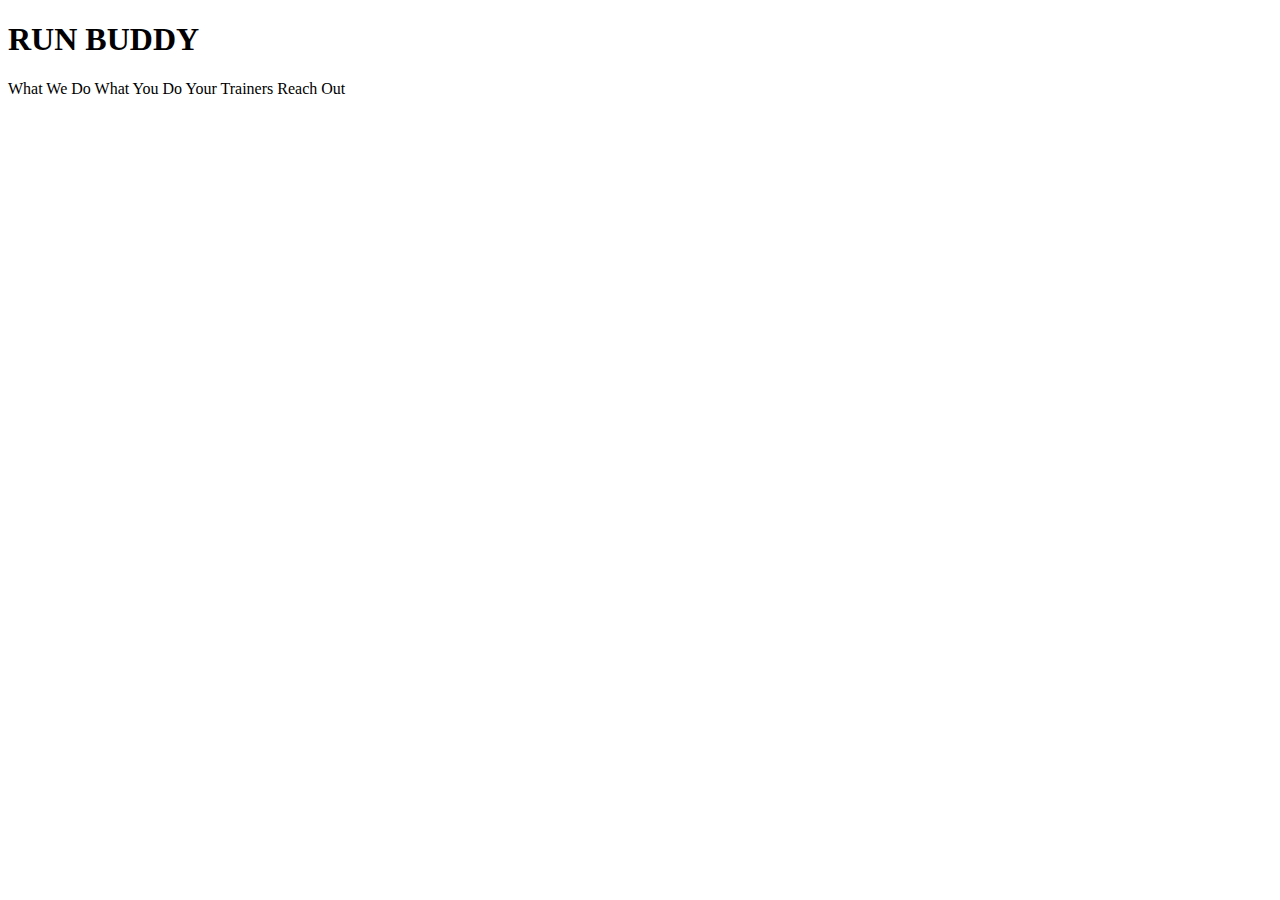
==== projects/run-buddy/index.html @ bd968165 "more link text" ====
<!DOCTYPE html>
<html lang="en">
  <head>
    <meta charset="UTF-8" />
    <title>Run Buddy</title>
  </head>
  <body>
    <h1>RUN BUDDY</h1>
    What We Do What You Do Your Trainers Reach Out
  </body>
</html>
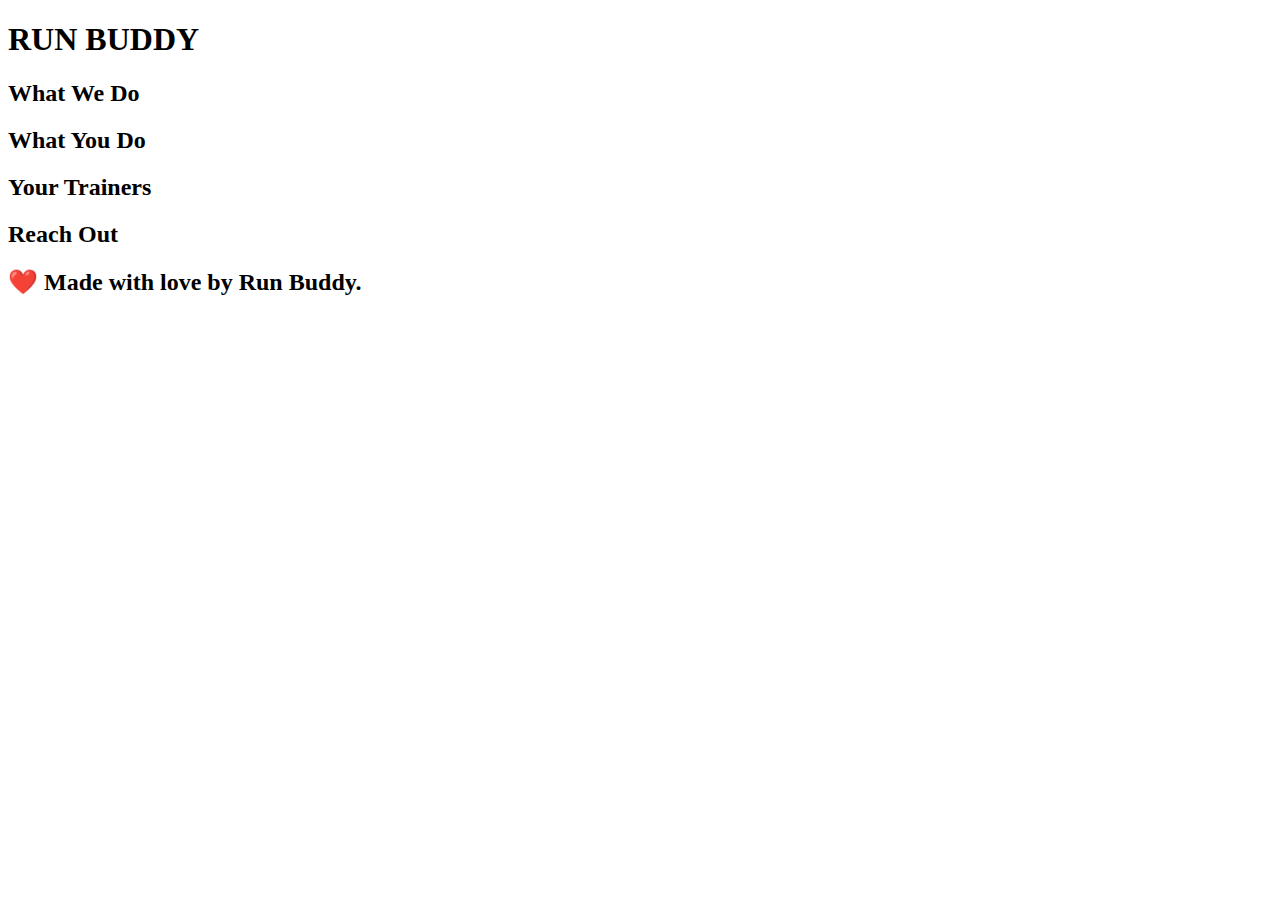
==== commit 19a518f6: "semantics and gitignore" ====
--- a/projects/run-buddy/index.html
+++ b/projects/run-buddy/index.html
@@ -5,7 +5,30 @@
     <title>Run Buddy</title>
   </head>
   <body>
-    <h1>RUN BUDDY</h1>
-    What We Do What You Do Your Trainers Reach Out
+        <header>
+            <h1>RUN BUDDY</h1>
+        </header>
+
+        <section></section>
+
+        <section>
+            <h2>What We Do</h2>
+        </section>
+
+        <section>
+            <h2>What You Do</h2>
+        </section>
+
+        <section>
+            <h2>Your Trainers</h2>
+        </section>
+
+        <section>
+            <h2>Reach Out</h2>
+        </section>
+
+        <footer>
+            <h2>❤️ Made with love by Run Buddy.</h2>
+        </footer>
   </body>
 </html>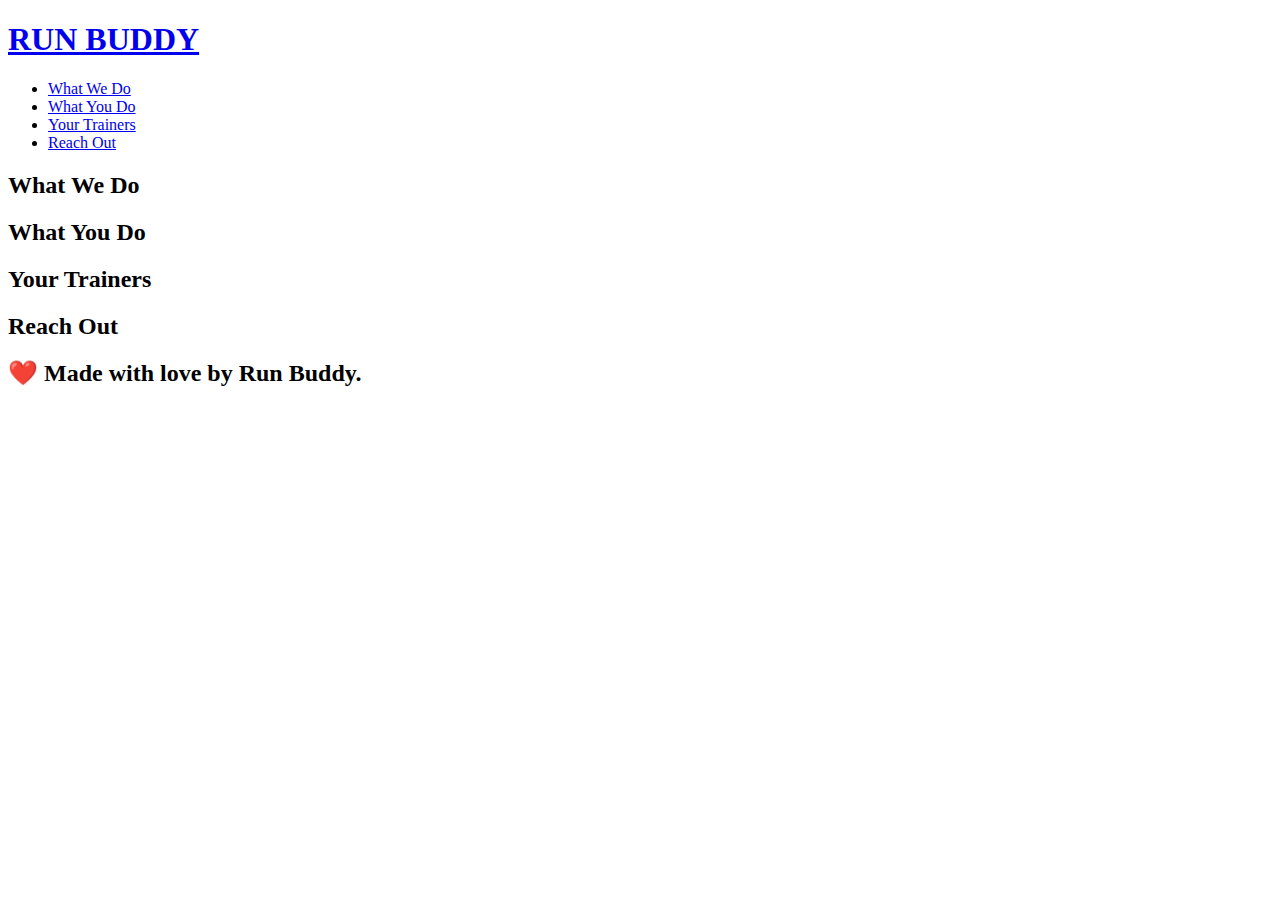
==== commit ad9a21d7: "new nav list" ====
--- a/projects/run-buddy/index.html
+++ b/projects/run-buddy/index.html
@@ -6,7 +6,25 @@
   </head>
   <body>
         <header>
-            <h1>RUN BUDDY</h1>
+            <h1>
+                <a href="/">RUN BUDDY</a>
+            </h1>
+            <nav>
+                <ul>
+                    <li>
+                        <a href="#what-we-do">What We Do</a>
+                    </li>
+                    <li>
+                        <a href="#what-you-do">What You Do</a>
+                    </li>
+                    <li>
+                        <a href="#your-trainers">Your Trainers</a>
+                    </li>
+                    <li>
+                        <a href="#reach-out">Reach Out</a>
+                    </li>
+                </ul>
+            </nav>
         </header>
 
         <section></section>
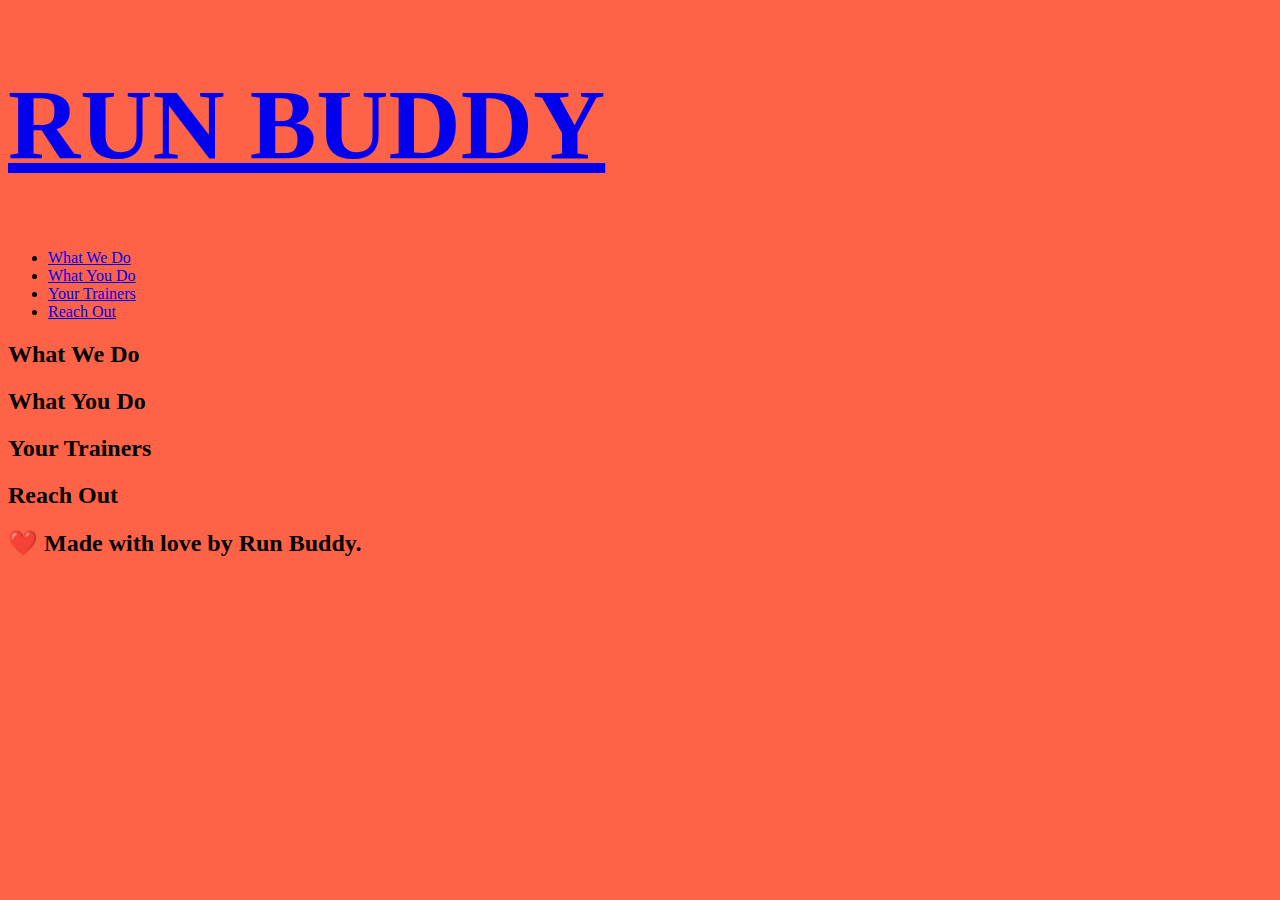
==== commit 09ec5b09: "adding css" ====
--- a/projects/run-buddy/index.html
+++ b/projects/run-buddy/index.html
@@ -2,7 +2,16 @@
 <html lang="en">
   <head>
     <meta charset="UTF-8" />
+    <link rel="stylesheet" href="./runStyle.css" />
     <title>Run Buddy</title>
+    <style>
+        body {
+            background-color: tomato;
+        }
+        h1 {
+            font-size: 100px;
+        }
+    </style>
   </head>
   <body>
         <header>
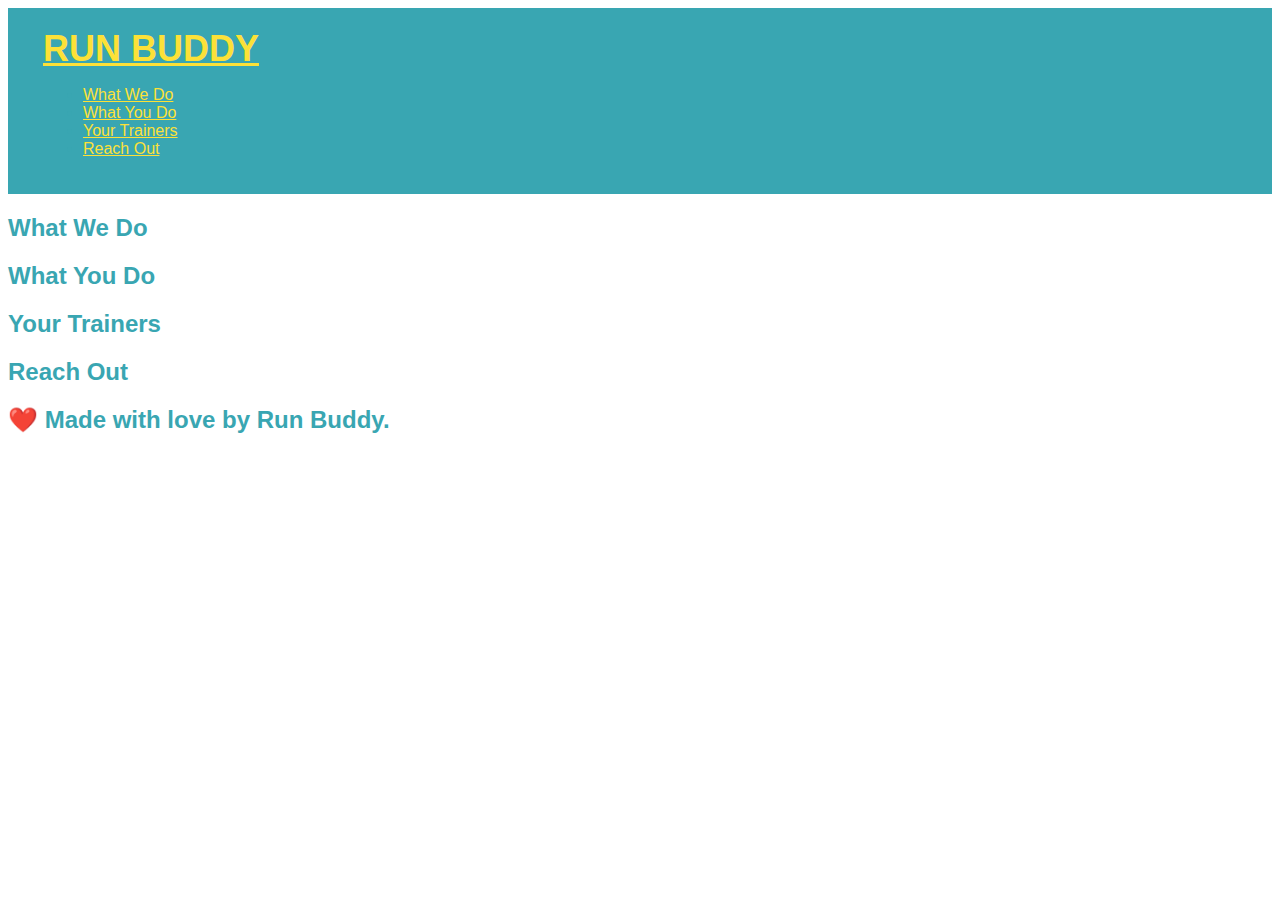
==== commit c0767bab: "project update" ====
--- a/projects/run-buddy/index.html
+++ b/projects/run-buddy/index.html
@@ -4,14 +4,6 @@
     <meta charset="UTF-8" />
     <link rel="stylesheet" href="./runStyle.css" />
     <title>Run Buddy</title>
-    <style>
-        body {
-            background-color: tomato;
-        }
-        h1 {
-            font-size: 100px;
-        }
-    </style>
   </head>
   <body>
         <header>
@@ -38,19 +30,19 @@
 
         <section></section>
 
-        <section>
+        <section class="what-we-do">
             <h2>What We Do</h2>
         </section>
 
-        <section>
+        <section class="what-you-do">
             <h2>What You Do</h2>
         </section>
 
-        <section>
+        <section class="your-trainers">
             <h2>Your Trainers</h2>
         </section>
 
-        <section>
+        <section class="reach-out">
             <h2>Reach Out</h2>
         </section>
 
--- a/projects/run-buddy/runStyle.css
+++ b/projects/run-buddy/runStyle.css
@@ -0,0 +1,17 @@
+header {
+    padding: 20px 35px;
+    background-color: #39a6b2;
+}
+header h1 {
+    font-weight: bold;
+    font-size: 36px;
+    color: #fce138;
+    margin: 0;
+}  
+  header a {
+    color: #fce138;
+}
+body {
+    color: #39a6b2;
+    font-family: Helvetica, Arial, sans-serif;
+}